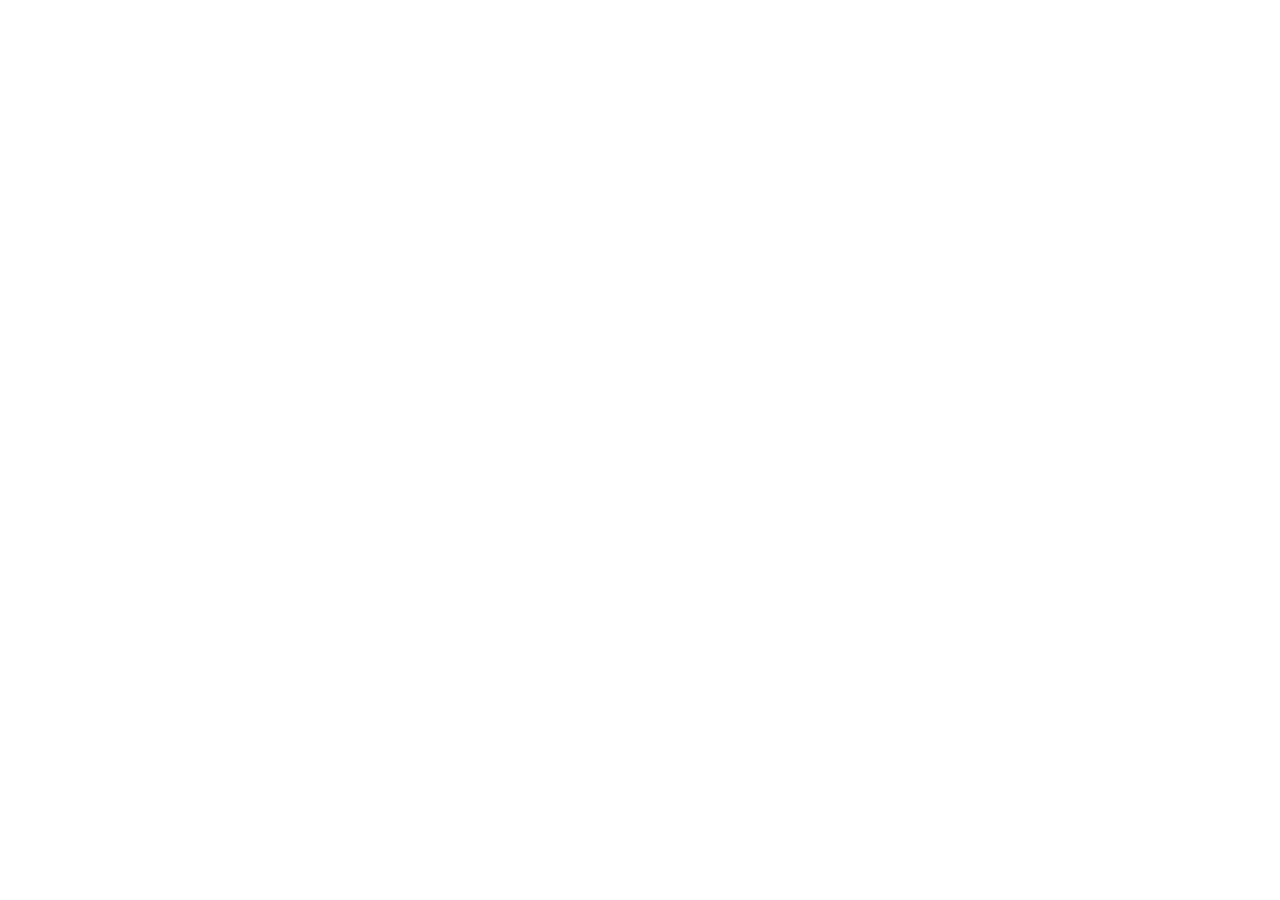
==== index.html @ 925d5008 "Updates" ====
<!doctype html><html lang="en"><head><meta charset="utf-8"/><link rel="icon" href="/poojasulgekar-star/Portfolio-App/favicon.ico"/><meta name="viewport" content="width=device-width,initial-scale=1"/><meta name="theme-color" content="#000000"/><meta name="description" content="Web site created using create-react-app"/><link rel="apple-touch-icon" href="/poojasulgekar-star/Portfolio-App/logo192.png"/><link rel="manifest" href="/poojasulgekar-star/Portfolio-App/manifest.json"/><title>PortFolio WebPage</title><script src="https://cdn.tailwindcss.com/3.4.16"></script><script defer="defer" src="/poojasulgekar-star/Portfolio-App/static/js/main.0b55a9a4.js"></script><link href="/poojasulgekar-star/Portfolio-App/static/css/main.e6c13ad2.css" rel="stylesheet"></head><body><noscript>You need to enable JavaScript to run this app.</noscript><div id="root"></div></body></html>
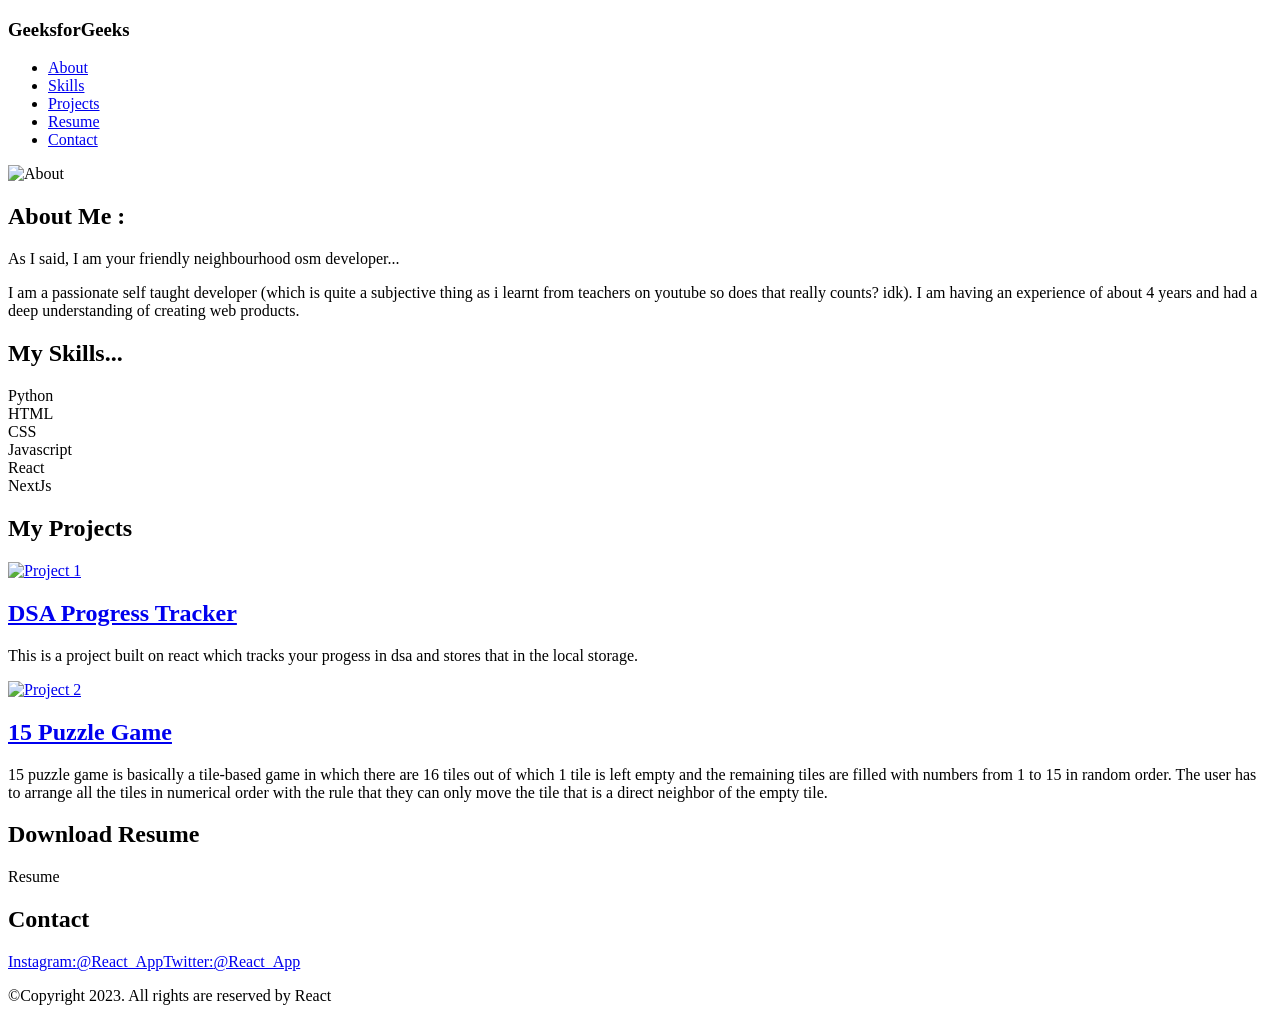
==== commit 2a7da736: "Updates" ====
--- a/index.html
+++ b/index.html
@@ -1 +1 @@
-<!doctype html><html lang="en"><head><meta charset="utf-8"/><link rel="icon" href="/poojasulgekar-star/Portfolio-App/favicon.ico"/><meta name="viewport" content="width=device-width,initial-scale=1"/><meta name="theme-color" content="#000000"/><meta name="description" content="Web site created using create-react-app"/><link rel="apple-touch-icon" href="/poojasulgekar-star/Portfolio-App/logo192.png"/><link rel="manifest" href="/poojasulgekar-star/Portfolio-App/manifest.json"/><title>PortFolio WebPage</title><script src="https://cdn.tailwindcss.com/3.4.16"></script><script defer="defer" src="/poojasulgekar-star/Portfolio-App/static/js/main.0b55a9a4.js"></script><link href="/poojasulgekar-star/Portfolio-App/static/css/main.e6c13ad2.css" rel="stylesheet"></head><body><noscript>You need to enable JavaScript to run this app.</noscript><div id="root"></div></body></html>+<!doctype html><html lang="en"><head><meta charset="utf-8"/><link rel="icon" href="/favicon.ico"/><meta name="viewport" content="width=device-width,initial-scale=1"/><meta name="theme-color" content="#000000"/><meta name="description" content="Web site created using create-react-app"/><link rel="apple-touch-icon" href="/logo192.png"/><link rel="manifest" href="/manifest.json"/><title>PortFolio WebPage</title><script src="https://cdn.tailwindcss.com/3.4.16"></script><script defer="defer" src="/static/js/main.c914dc35.js"></script></head><body><noscript>You need to enable JavaScript to run this app.</noscript><div id="root"></div></body></html>
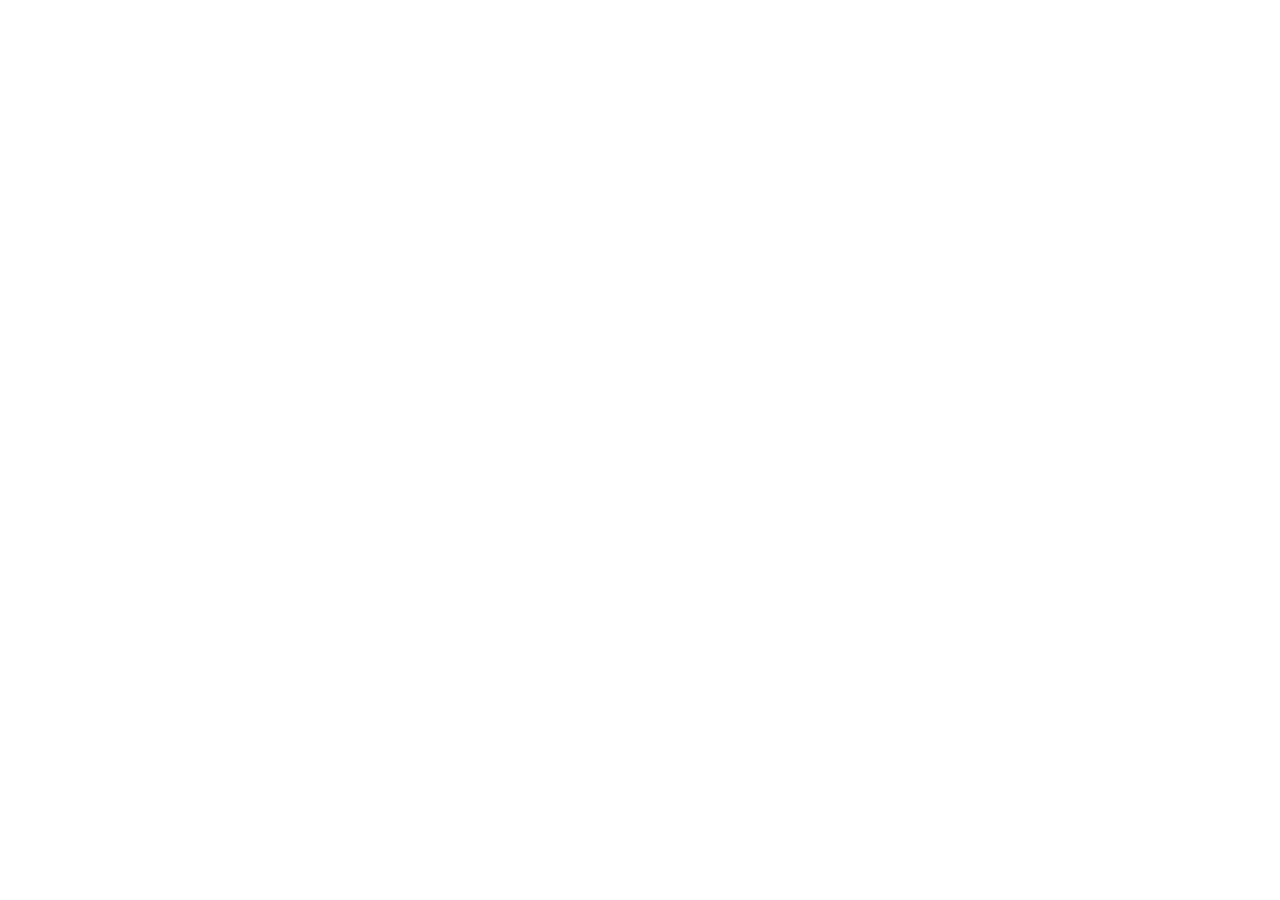
==== commit 4135ef6e: "Updates" ====
--- a/index.html
+++ b/index.html
@@ -1 +1 @@
-<!doctype html><html lang="en"><head><meta charset="utf-8"/><link rel="icon" href="/favicon.ico"/><meta name="viewport" content="width=device-width,initial-scale=1"/><meta name="theme-color" content="#000000"/><meta name="description" content="Web site created using create-react-app"/><link rel="apple-touch-icon" href="/logo192.png"/><link rel="manifest" href="/manifest.json"/><title>PortFolio WebPage</title><script src="https://cdn.tailwindcss.com/3.4.16"></script><script defer="defer" src="/static/js/main.c914dc35.js"></script></head><body><noscript>You need to enable JavaScript to run this app.</noscript><div id="root"></div></body></html>+<!doctype html><html lang="en"><head><meta charset="utf-8"/><link rel="icon" href="/Portfolio-App/favicon.ico"/><meta name="viewport" content="width=device-width,initial-scale=1"/><meta name="theme-color" content="#000000"/><meta name="description" content="Web site created using create-react-app"/><link rel="apple-touch-icon" href="/Portfolio-App/logo192.png"/><link rel="manifest" href="/Portfolio-App/manifest.json"/><title>PortFolio WebPage</title><script src="https://cdn.tailwindcss.com/3.4.16"></script><script defer="defer" src="/Portfolio-App/static/js/main.c914dc35.js"></script></head><body><noscript>You need to enable JavaScript to run this app.</noscript><div id="root"></div></body></html>
